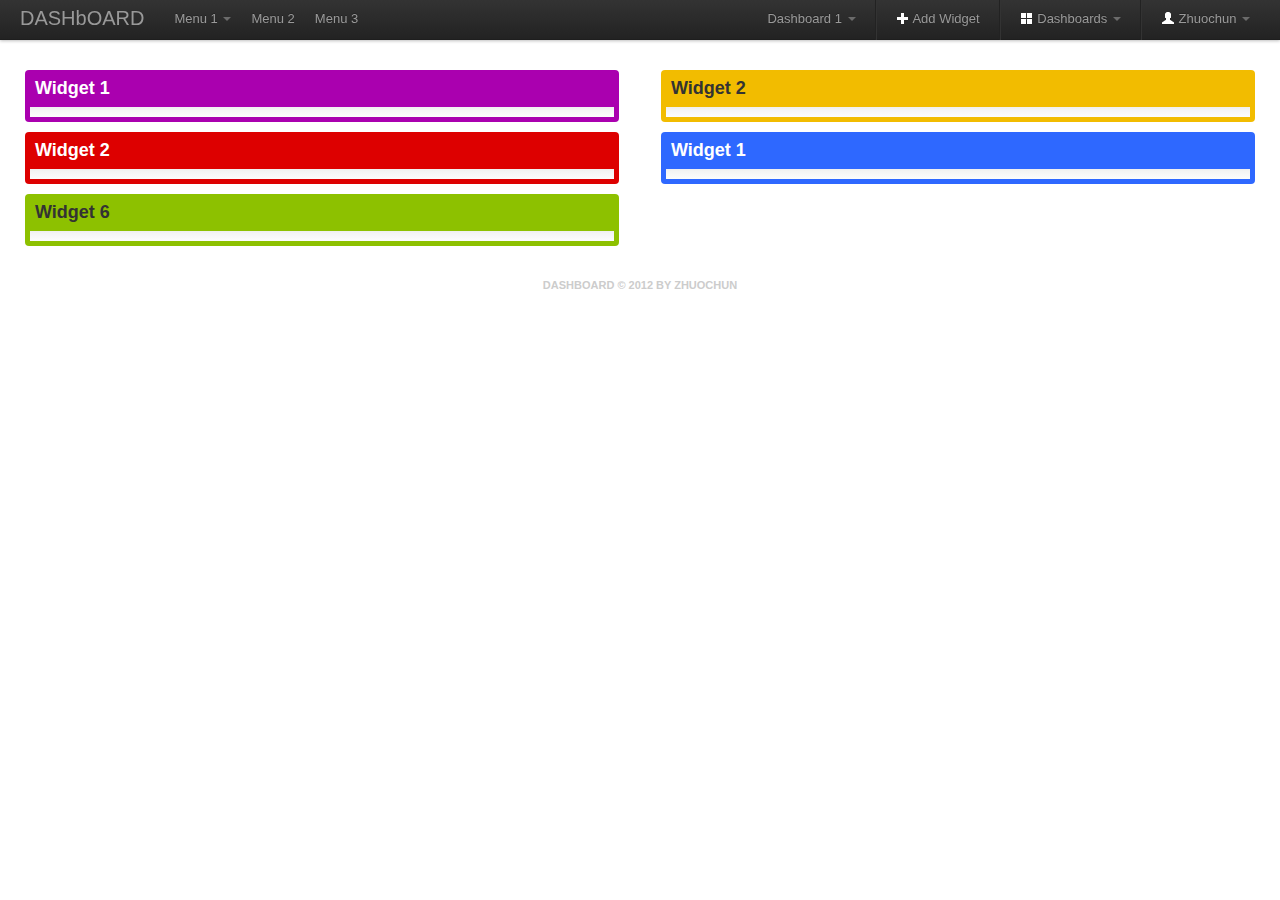
==== notabIndex.html @ 8c579d63 "add no tabs version dashboard" ====
<!doctype html>
<!--[if lt IE 7]> <html class="no-js lt-ie9 lt-ie8 lt-ie7" lang="en"> <![endif]-->
<!--[if IE 7]>    <html class="no-js lt-ie9 lt-ie8" lang="en"> <![endif]-->
<!--[if IE 8]>    <html class="no-js lt-ie9" lang="en"> <![endif]-->
<!--[if gt IE 8]><!--> <html class="no-js" lang="en"> <!--<![endif]-->
<head>
    <meta charset="utf-8">

    <meta http-equiv="X-UA-Compatible" content="IE=edge,chrome=1">

    <title>Dashboard Practice</title>

    <meta name="description" content="">
    <meta name="viewport" content="width=device-width, initial-scale=1.0">

    <!-- Load StyleSheets -->
    <link rel="stylesheet" href="css/bootstrap/bootstrap.css">
    <link rel="stylesheet" href="css/styleNoTab.css">
    <link rel="stylesheet" href="css/bootstrap/bootstrap-responsive.min.css">

    <!-- All JavaScript at the bottom, except this Modernizr build.
    Modernizr enables HTML5 elements & feature detects for optimal performance.
    Create your own custom Modernizr build: www.modernizr.com/download/ -->
    <script src="js/libs/modernizr-2.5.3.min.js"></script>
</head>

<body>
<!--[if lt IE 7]><p class=chromeframe>Your browser is <em>ancient!</em> <a href="http://browsehappy.com/">Upgrade to a different browser</a> or <a href="http://www.google.com/chromeframe/?redirect=true">install Google Chrome Frame</a> to experience this site.</p><![endif]-->

<div class="navbar navbar-fixed-top">
  <div class="navbar-inner">
      <div class="container-fluid">
          <a class="btn btn-navbar" data-toggle="collapse" data-target=".nav-collapse">
              <span class="icon-bar"></span>
              <span class="icon-bar"></span>
              <span class="icon-bar"></span>
          </a>

          <a class="brand" href="#">DASHbOARD</a>

          <div class="nav-collapse collapse">
              <ul class="nav">
                  <li class="dropdown">
                  <a href="#" class="dropdown-toggle" data-toggle="dropdown">Menu 1 <b class="caret"></b></a>
                  <ul class="dropdown-menu">
                      <li><a href="#">Random Menu</a></li>
                      <li><a href="#">Random Menu</a></li>
                      <li><a href="#">Random Menu</a></li>
                  </ul>
                  </li>
                  <li><a href="#">Menu 2</a></li>
                  <li><a href="#">Menu 3</a></li>
              </ul>

              <ul class="nav pull-right">
                  <li class="dropdown">
                  <a href="#top" class="dropdown-toggle" data-toggle="dropdown">Dashboard 1  <b class="caret"></b></a>
                  <ul class="dropdown-menu">
                      <li><a href="#edit-dashboard" data-toggle="modal"><i class="icon-wrench"></i> Edit ...</a></li>
                      <li><a href="#"><i class="icon-file"></i> Copy ...</a></li>
                      <li class="divider"></li>
                      <li><a href="#"><i class="icon-remove"></i> Delete ...</a></li>
                  </ul>
                  </li>
                  <li class="divider-vertical"></li>
                  <!-- Display only icon on Desktop > 750px wide window -->
                  <li><a href="#add-widget" data-toggle="modal"><i class="icon-plus icon-white"></i> Add Widget</a></li>

                  <li class="divider-vertical"></li>

                  <li class="dropdown">
                  <a href="#" class="dropdown-toggle" data-toggle="dropdown"><i class="icon-th-large icon-white"></i> Dashboards <b class="caret"></b></a>
                  <ul class="dropdown-menu">
                      <li><a href="#">New Dashboard ...</a></li>
                      <li class="divider"></li>
                      <li class="active"><a href="#">Dashboard 1</a></li>
                      <li><a href="#">Dashboard 2</a></li>
                      <li><a href="#">Dashboard 3</a></li>
                      <li><a href="#">Dashboard 4</a></li>
                  </ul>
                  </li>

                  <li class="divider-vertical"></li>

                  <li class="dropdown">
                  <a href="#" class="dropdown-toggle" data-toggle="dropdown"><i class="icon-user icon-white"></i> Zhuochun <b class="caret"></b></a>
                  <ul class="dropdown-menu">
                      <li><a href="#">Profile</a></li>
                      <li><a href="#">Settings</a></li>
                      <li class="divider"></li>
                      <li><a href="#">Log Out</a></li>
                  </ul>
                  </li>
              </ul>
          </div><!-- /.nav-collapse -->
      </div>
  </div><!-- /navbar-inner -->
</div><!-- /navbar -->

<div id="main" class="container-fluid">
    <div class="row-fluid">

        <div class="span6 column" id="column-1" data-span="6">
            <div id="widget1" class="widget widget-color-purple">
                <div class="widget-title">
                    <h3>Widget 1</h3>
                </div>
                <div class="widget-content">
                    <div id="pie-chart">
                    </div>
                </div>
            </div> <!-- widget -->

            <div id="widget2" class="widget widget-color-red">
                <div class="widget-title">
                    <h3>Widget 2</h3>
                </div>
                <div class="widget-content">
                    <div id="bar-chart">
                    </div>
                </div>
            </div> <!-- widget -->

            <div id="widget14" class="widget widget-color-green">
                <div class="widget-title">
                    <h3>Widget 6</h3>
                </div>
                <div class="widget-content">
                    <div id="step-chart">
                    </div>
                </div>
            </div> <!-- widget -->
        </div>

        <div class="span6 column" id="column-2" data-span="6">
            <div id="widget3" class="widget widget-color-yellow">
                <div class="widget-title">
                    <h3>Widget 2</h3>
                </div>
                <div class="widget-content">
                    <div id="scatter-chart">
                    </div>
                </div>
            </div> <!-- widget -->

            <div id="widget13" class="widget widget-color-blue">
                <div class="widget-title">
                    <h3>Widget 1</h3>
                </div>
                <div class="widget-content">
                    <div id="bubble-chart">
                    </div>
                </div>
            </div> <!-- widget -->
        </div>
    </div> <!-- ./row-fluid -->

</div> <!-- /Main -->

<div id="add-widget" class="modal hide fade">
    <div class="modal-header">
        <button type="button" class="close" data-dismiss="modal">×</button>
        <h3>Widget Directory</h3>
    </div>
    <div class="modal-body clearfix">

        <div class="widget-item" id="add-pie-chart">
            <img src="img/pie-chart.png" alt="pie chart" />
            <div class="widget-item-detail">
                <h3>Pie Chart</h3>
                <p class="widget-item-description">Pie Chart is a Pie Chart.</p>
            </div>
            <div class="widget-item-action"><button class="btn">Add Widget</button></div>
        </div>

        <div class="widget-item" id="add-bar-chart">
            <img src="img/bar-chart.png" alt="bar chart" />
            <div class="widget-item-detail">
                <h3>Bar Chart</h3>
                <p class="widget-item-description">Bar Chart is not a Pie Chart.</p>
            </div>
            <div class="widget-item-action"><button class="btn">Add Widget</button></div>
        </div>

        <div class="widget-item" id="add-random-chart">
            <img src="img/chart-2.png" alt="bar chart" />
            <div class="widget-item-detail">
                <h3>Random Chart</h3>
                <p class="widget-item-description">Random Chart is a Chart just for demo.</p>
            </div>
            <div class="widget-item-action"><button class="btn">Add Widget</button></div>
        </div>
        <div class="widget-item" id="add-random-chart">
            <img src="img/chart-2.png" alt="bar chart" />
            <div class="widget-item-detail">
                <h3>Random Chart</h3>
                <p class="widget-item-description">Random Chart is a Chart just for demo.</p>
            </div>
            <div class="widget-item-action"><button class="btn">Add Widget</button></div>
        </div>
        <div class="widget-item" id="add-random-chart">
            <img src="img/chart-2.png" alt="bar chart" />
            <div class="widget-item-detail">
                <h3>Random Chart</h3>
                <p class="widget-item-description">Random Chart is a Chart just for demo.</p>
            </div>
            <div class="widget-item-action"><button class="btn">Add Widget</button></div>
        </div>
        <div class="widget-item" id="add-random-chart">
            <img src="img/chart-2.png" alt="bar chart" />
            <div class="widget-item-detail">
                <h3>Random Chart</h3>
                <p class="widget-item-description">Random Chart is a Chart just for demo.</p>
            </div>
            <div class="widget-item-action"><button class="btn">Add Widget</button></div>
        </div>
        <div class="widget-item" id="add-random-chart">
            <img src="img/chart-2.png" alt="bar chart" />
            <div class="widget-item-detail">
                <h3>Random Chart</h3>
                <p class="widget-item-description">Random Chart is a Chart just for demo.</p>
            </div>
            <div class="widget-item-action"><button class="btn">Add Widget</button></div>
        </div>

    </div>
    <div class="modal-footer">
        <a href="#" class="btn btn-primary" data-dismiss="modal">Finished</a>
    </div>
</div> <!-- /add-widget -->

<div id="edit-dashboard" class="modal hide fade">
    <div class="modal-header">
        <button type="button" class="close" data-dismiss="modal">×</button>
        <h3>Dashboard Setting</h3>
    </div>
    <div class="modal-body">
        <p>Title : </p>
        <p>Layout : </p>
        <p>Description : </p>
    </div>
    <div class="modal-footer">
        <a href="#" class="btn btn-primary" data-dismiss="modal">Save Changes</a>
    </div>
</div> <!-- /edit-dashboard -->

<footer>
<h6>DASHbOARD &copy; 2012 by Zhuochun</h6>
</footer>

<!-- JavaScript at the bottom for fast page loading -->
<!-- load Google Chart API -->
<script type="text/javascript" src="https://www.google.com/jsapi"></script>
<!-- load jQuery -->
<script type="text/javascript" src="js/libs/jquery-1.7.1.min.js"></script>
<script type="text/javascript" src="js/libs/jquery-ui-1.8.21.custom.min.js"></script>
<!-- load bootstrap libraries -->
<script type="text/javascript" src="js/libs/bootstrap/bootstrap.min.js"></script>
<!-- scripts concatenated and minified via build script -->
<script type="text/javascript" src="js/plugins.js"></script>
<script type="text/javascript" src="js/script.js"></script>
<!-- end scripts -->

</body>
</html>
---- css/styleNoTab.css ----
/*
 * Based on HTML5 Boiler Plate
 * Wang Zhuochun
 * 
 */

/* Dashboard General Settings */
body {
    padding-top: 60px;
}

.dashboard-title { 
  width: 100%;
  text-align: center;
  margin-bottom: 10px;
}

/* Tabs */
#tab-lists .tab-drop-active { background: #eee; }
#tab-lists .tab-drop-hover { background: #888; color: #fff; }

/* Colors for Widgets */
.widget-color-yellow {background:#f2bc00;}
.widget-color-red    {background:#dd0000;}
.widget-color-navy   {background:#148ea4;}
.widget-color-blue   {background:#2e68ff;}
.widget-color-white  {background:#dfdfdf;}
.widget-color-orange {background:#f66e00;}
.widget-color-purple {background:#aa00af;}
.widget-color-green  {background:#8dc100;}
.widget-color-oliva  {background:#00b479;}
.widget-color-pink   {background:#ff3785;}
/* title color for light background */
.widget-color-yellow h3,
.widget-color-white h3,
.widget-color-green h3 {color:#333;}
/* title color for dark background */
.widget-color-red h3,
.widget-color-purple h3,
.widget-color-oliva h3,
.widget-color-navy h3,
.widget-color-blue h3,
.widget-color-pink h3,
.widget-color-orange h3 {color:#fff;}

/* widget */
.widget {
  margin: 10px 5px;
  padding: 5px;
  border-radius: 4px;
}

.widget .widget-title {
  color: #000;
  overflow: hidden;
  height: 32px;
  line-height: 32px;
  cursor: move;
}

.widget .widget-title h3 {
  padding: 0 5px;
  float: left;
}

.widget .widget-content {
  background: rgb(255,255,255);
  background: -moz-linear-gradient(top,  rgba(255,255,255,1) 0%, rgba(237,237,237,1) 6%, rgba(243,243,243,1) 17%, rgba(252,252,252,1) 99%);
  background: -webkit-gradient(linear, left top, left bottom, color-stop(0%,rgba(255,255,255,1)), color-stop(6%,rgba(237,237,237,1)), color-stop(17%,rgba(243,243,243,1)), color-stop(99%,rgba(252,252,252,1)));
  background: -webkit-linear-gradient(top,  rgba(255,255,255,1) 0%,rgba(237,237,237,1) 6%,rgba(243,243,243,1) 17%,rgba(252,252,252,1) 99%);
  background: -o-linear-gradient(top,  rgba(255,255,255,1) 0%,rgba(237,237,237,1) 6%,rgba(243,243,243,1) 17%,rgba(252,252,252,1) 99%);
  background: -ms-linear-gradient(top,  rgba(255,255,255,1) 0%,rgba(237,237,237,1) 6%,rgba(243,243,243,1) 17%,rgba(252,252,252,1) 99%);
  background: linear-gradient(top,  rgba(255,255,255,1) 0%,rgba(237,237,237,1) 6%,rgba(243,243,243,1) 17%,rgba(252,252,252,1) 99%);
  padding: 8px 6px 2px;
  color: #111;
}

.widget-placeholder {
  border: 2px dashed #999;
}

/* add-widget modal */
#add-widget {
    width: 805px;
    margin-left: -402px;
}

/* add-widget > widget-item */
.widget-item {
    width: 220px;
    float: left;
    padding: 10px;
    margin: 0 10px 10px 0;
    border: 1px solid #bbb;
}

.widget-item img {
    float: left;
    width: 100%;
    height: 80px;
}

.widget-item-detail h3 {
    font-size: 15px;
}

.widget-item-detail p {
    font-size: 10px;
}


/* footer */
footer {
  margin: 20px auto 10px;
}

footer h6 {
  text-align: center;
  color: #ccc;
}

/* ==|== non-semantic helper classes ========================================
Please define your styles before this section.
========================================================================== */

/* For image replacement */
.ir { display: block; border: 0; text-indent: -999em; overflow: hidden; background-color: transparent; background-repeat: no-repeat; text-align: left; direction: ltr; *line-height: 0; }
.ir br { display: none; }

/* Hide from both screenreaders and browsers: h5bp.com/u */
.hidden { display: none !important; visibility: hidden; }

/* Hide only visually, but have it available for screenreaders: h5bp.com/v */
.visuallyhidden { border: 0; clip: rect(0 0 0 0); height: 1px; margin: -1px; overflow: hidden; padding: 0; position: absolute; width: 1px; }

/* Extends the .visuallyhidden class to allow the element to be focusable when navigated to via the keyboard: h5bp.com/p */
.visuallyhidden.focusable:active, .visuallyhidden.focusable:focus { clip: auto; height: auto; margin: 0; overflow: visible; position: static; width: auto; }

/* Hide visually and from screenreaders, but maintain layout */
.invisible { visibility: hidden; }

/* Contain floats: h5bp.com/q */
.clearfix:before, .clearfix:after { content: ""; display: table; }
.clearfix:after { clear: both; }
.clearfix { *zoom: 1; }

/* ==|== print styles =======================================================
Print styles.
Inlined to avoid required HTTP connection: h5bp.com/r
========================================================================== */

@media print {
  * { background: transparent !important; color: black !important; box-shadow:none !important; text-shadow: none !important; filter:none !important; -ms-filter: none !important; } /* Black prints faster: h5bp.com/s */
  a, a:visited { text-decoration: underline; }
  a[href]:after { content: " (" attr(href) ")"; }
  abbr[title]:after { content: " (" attr(title) ")"; }
  .ir a:after, a[href^="javascript:"]:after, a[href^="#"]:after { content: ""; }  /* Don't show links for images, or javascript/internal links */
  pre, blockquote { border: 1px solid #999; page-break-inside: avoid; }
  thead { display: table-header-group; } /* h5bp.com/t */
  tr, img { page-break-inside: avoid; }
  img { max-width: 100% !important; }
  @page { margin: 0.5cm; }
  p, h2, h3 { orphans: 3; widows: 3; }
  h2, h3 { page-break-after: avoid; }
}
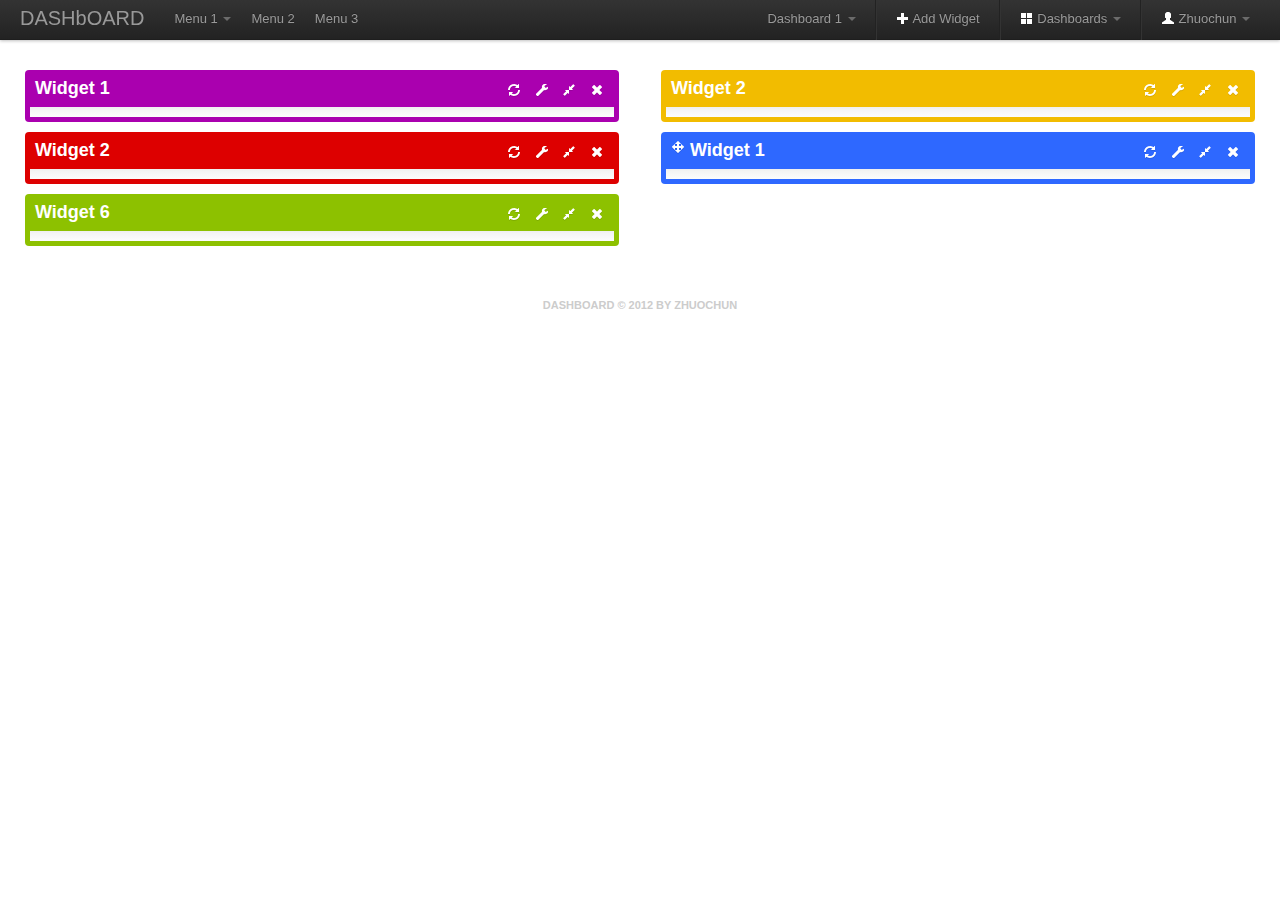
==== commit b4329963: "separate functionality to individual plugins" ====
--- a/notabIndex.html
+++ b/notabIndex.html
@@ -104,6 +104,14 @@
             <div id="widget1" class="widget widget-color-purple">
                 <div class="widget-title">
                     <h3>Widget 1</h3>
+                    <div class="widget-control">
+                        <ul class="unstyled">
+                            <li class="widget-refresh"><i class="icon-refresh" title="Refresh"></i></li>
+                            <li class="widget-setting"><i class="icon-wrench" title="Setting"></i></li>
+                            <li class="widget-fold"><i class="icon-resize-small" title="Minimize"></i></li>
+                            <li class="widget-remove"><i class="icon-remove" title="Remove"></i></li>
+                        </ul>
+                    </div>
                 </div>
                 <div class="widget-content">
                     <div id="pie-chart">
@@ -114,6 +122,14 @@
             <div id="widget2" class="widget widget-color-red">
                 <div class="widget-title">
                     <h3>Widget 2</h3>
+                    <div class="widget-control">
+                        <ul class="unstyled">
+                            <li class="widget-refresh"><i class="icon-refresh"></i></li>
+                            <li class="widget-setting"><i class="icon-wrench"></i></li>
+                            <li class="widget-fold widget-fold-up"><i class="icon-resize-small"></i></li>
+                            <li class="widget-remove"><i class="icon-remove"></i></li>
+                        </ul>
+                    </div>
                 </div>
                 <div class="widget-content">
                     <div id="bar-chart">
@@ -124,6 +140,14 @@
             <div id="widget14" class="widget widget-color-green">
                 <div class="widget-title">
                     <h3>Widget 6</h3>
+                    <div class="widget-control">
+                        <ul class="unstyled">
+                            <li class="widget-refresh"><i class="icon-refresh"></i></li>
+                            <li class="widget-setting"><i class="icon-wrench"></i></li>
+                            <li class="widget-fold widget-fold-up"><i class="icon-resize-small"></i></li>
+                            <li class="widget-remove"><i class="icon-remove"></i></li>
+                        </ul>
+                    </div>
                 </div>
                 <div class="widget-content">
                     <div id="step-chart">
@@ -136,16 +160,47 @@
             <div id="widget3" class="widget widget-color-yellow">
                 <div class="widget-title">
                     <h3>Widget 2</h3>
-                </div>
-                <div class="widget-content">
-                    <div id="scatter-chart">
-                    </div>
-                </div>
+                    <div class="widget-control">
+                        <ul class="unstyled">
+                            <li class="widget-refresh"><i class="icon-refresh"></i></li>
+                            <li class="widget-setting"><i class="icon-wrench"></i></li>
+                            <li class="widget-fold"><i class="icon-resize-small"></i></li>
+                            <li class="widget-remove"><i class="icon-remove"></i></li>
+                        </ul>
+                    </div>
+                </div> <!-- ./widget-title -->
+                <div class="widget-content">
+                    <div class="widget-panel widget-panel-default widget-panel-active">
+                        <div id="scatter-chart">
+                        </div>
+                    </div> <!-- ./.widget-panel-default -->
+                    <div class="widget-panel widget-panel-setting">
+                        <form action="a" method="get" accept-charset="utf-8">
+                            <label for="widget3-title">Widget Title</label>
+                            <input id="widget3-title" type="text" placeholder="Widget Title" />
+                            <label for="widget3-Something">Widget Something</label>
+                            <input id="widget3-Something" type="text" placeholder="Widget Something" />
+
+                            <div class="form-action">
+                                <button type="submit" class="btn btn-primary">Save changes</button>
+                                <button class="btn">Cancel</button>
+                            </div>
+                        </form>
+                    </div> <!-- ./.widget-panel-setting -->
+                </div> <!-- ./widget-content -->
             </div> <!-- widget -->
 
             <div id="widget13" class="widget widget-color-blue">
                 <div class="widget-title">
-                    <h3>Widget 1</h3>
+                    <h3><i class="icon-move"></i> Widget 1</h3>
+                    <div class="widget-control">
+                        <ul class="unstyled">
+                            <li class="widget-refresh"><i class="icon-refresh"></i></li>
+                            <li class="widget-setting"><i class="icon-wrench"></i></li>
+                            <li class="widget-fold widget-fold-up"><i class="icon-resize-small"></i></li>
+                            <li class="widget-remove"><i class="icon-remove"></i></li>
+                        </ul>
+                    </div>
                 </div>
                 <div class="widget-content">
                     <div id="bubble-chart">
@@ -161,7 +216,8 @@
     <div class="modal-header">
         <button type="button" class="close" data-dismiss="modal">×</button>
         <h3>Widget Directory</h3>
-    </div>
+    </div> <!-- ./.modal-header -->
+
     <div class="modal-body clearfix">
 
         <div class="widget-item" id="add-pie-chart">
@@ -171,7 +227,7 @@
                 <p class="widget-item-description">Pie Chart is a Pie Chart.</p>
             </div>
             <div class="widget-item-action"><button class="btn">Add Widget</button></div>
-        </div>
+        </div> <!-- ../.widget-item -->
 
         <div class="widget-item" id="add-bar-chart">
             <img src="img/bar-chart.png" alt="bar chart" />
@@ -181,52 +237,52 @@
             </div>
             <div class="widget-item-action"><button class="btn">Add Widget</button></div>
         </div>
-
+        <div class="widget-item" id="add-random-chart-0">
+            <img src="img/chart-2.png" alt="bar chart" />
+            <div class="widget-item-detail">
+                <h3>Random Chart 0</h3>
+                <p class="widget-item-description">Random Chart is a Chart just for demo.</p>
+            </div>
+            <div class="widget-item-action"><button class="btn">Add Widget</button></div>
+        </div>
         <div class="widget-item" id="add-random-chart">
             <img src="img/chart-2.png" alt="bar chart" />
             <div class="widget-item-detail">
-                <h3>Random Chart</h3>
-                <p class="widget-item-description">Random Chart is a Chart just for demo.</p>
-            </div>
-            <div class="widget-item-action"><button class="btn">Add Widget</button></div>
-        </div>
-        <div class="widget-item" id="add-random-chart">
-            <img src="img/chart-2.png" alt="bar chart" />
-            <div class="widget-item-detail">
-                <h3>Random Chart</h3>
-                <p class="widget-item-description">Random Chart is a Chart just for demo.</p>
-            </div>
-            <div class="widget-item-action"><button class="btn">Add Widget</button></div>
-        </div>
-        <div class="widget-item" id="add-random-chart">
-            <img src="img/chart-2.png" alt="bar chart" />
-            <div class="widget-item-detail">
-                <h3>Random Chart</h3>
-                <p class="widget-item-description">Random Chart is a Chart just for demo.</p>
-            </div>
-            <div class="widget-item-action"><button class="btn">Add Widget</button></div>
-        </div>
-        <div class="widget-item" id="add-random-chart">
-            <img src="img/chart-2.png" alt="bar chart" />
-            <div class="widget-item-detail">
-                <h3>Random Chart</h3>
-                <p class="widget-item-description">Random Chart is a Chart just for demo.</p>
-            </div>
-            <div class="widget-item-action"><button class="btn">Add Widget</button></div>
-        </div>
-        <div class="widget-item" id="add-random-chart">
-            <img src="img/chart-2.png" alt="bar chart" />
-            <div class="widget-item-detail">
-                <h3>Random Chart</h3>
-                <p class="widget-item-description">Random Chart is a Chart just for demo.</p>
-            </div>
-            <div class="widget-item-action"><button class="btn">Add Widget</button></div>
-        </div>
-
-    </div>
+                <h3>Random Chart 1</h3>
+                <p class="widget-item-description">Random Chart is a Chart just for demo.</p>
+            </div>
+            <div class="widget-item-action"><button class="btn">Add Widget</button></div>
+        </div>
+        <div class="widget-item" id="add-random-chart-1">
+            <img src="img/chart-2.png" alt="bar chart" />
+            <div class="widget-item-detail">
+                <h3>Random Chart 2</h3>
+                <p class="widget-item-description">Random Chart is a Chart just for demo.</p>
+            </div>
+            <div class="widget-item-action"><button class="btn">Add Widget</button></div>
+        </div>
+        <div class="widget-item" id="add-random-chart-2">
+            <img src="img/chart-2.png" alt="bar chart" />
+            <div class="widget-item-detail">
+                <h3>Random Chart 2</h3>
+                <p class="widget-item-description">Random Chart is a Chart just for demo.</p>
+            </div>
+            <div class="widget-item-action"><button class="btn">Add Widget</button></div>
+        </div>
+        <div class="widget-item" id="add-random-chart-3">
+            <img src="img/chart-2.png" alt="bar chart" />
+            <div class="widget-item-detail">
+                <h3>Random Chart 3</h3>
+                <p class="widget-item-description">Random Chart is a Chart just for demo.</p>
+            </div>
+            <div class="widget-item-action"><button class="btn">Add Widget</button></div>
+        </div>
+
+    </div> <!-- ./.modal-body -->
+
     <div class="modal-footer">
         <a href="#" class="btn btn-primary" data-dismiss="modal">Finished</a>
-    </div>
+    </div> <!-- ./.modal-footer -->
 </div> <!-- /add-widget -->
 
 <div id="edit-dashboard" class="modal hide fade">
@@ -256,6 +312,9 @@
 <script type="text/javascript" src="js/libs/jquery-ui-1.8.21.custom.min.js"></script>
 <!-- load bootstrap libraries -->
 <script type="text/javascript" src="js/libs/bootstrap/bootstrap.min.js"></script>
+<!-- load CMD jQuery plugins -->
+<script type="text/javascript" src="js/jquery.widget.js"></script>
+<script type="text/javascript" src="js/jquery.dragdrop.js"></script>
 <!-- scripts concatenated and minified via build script -->
 <script type="text/javascript" src="js/plugins.js"></script>
 <script type="text/javascript" src="js/script.js"></script>
--- a/css/styleNoTab.css
+++ b/css/styleNoTab.css
@@ -7,17 +7,31 @@
 /* Dashboard General Settings */
 body {
     padding-top: 60px;
+    overflow-y: scroll;
 }
 
 .dashboard-title { 
-  width: 100%;
-  text-align: center;
-  margin-bottom: 10px;
+    width: 100%;
+    text-align: center;
+    margin-bottom: 10px;
 }
 
 /* Tabs */
 #tab-lists .tab-drop-active { background: #eee; }
 #tab-lists .tab-drop-hover { background: #888; color: #fff; }
+
+/* Columns */
+.column {
+    padding-bottom: 30px;
+}
+
+/* widget */
+.widget {
+    margin: 10px 5px;
+    padding: 5px;
+    border-radius: 4px;
+    background: #2C2C2C;
+}
 
 /* Colors for Widgets */
 .widget-color-yellow {background:#f2bc00;}
@@ -33,7 +47,9 @@
 /* title color for light background */
 .widget-color-yellow h3,
 .widget-color-white h3,
-.widget-color-green h3 {color:#333;}
+.widget-color-green h3 {
+    color:#333;
+}
 /* title color for dark background */
 .widget-color-red h3,
 .widget-color-purple h3,
@@ -41,42 +57,79 @@
 .widget-color-navy h3,
 .widget-color-blue h3,
 .widget-color-pink h3,
-.widget-color-orange h3 {color:#fff;}
-
-/* widget */
-.widget {
-  margin: 10px 5px;
-  padding: 5px;
-  border-radius: 4px;
+.widget-color-orange h3 {
+    color:#fff;
+}
+
+.widget-color-yellow i,
+.widget-color-white i,
+.widget-color-green i {
+    /* default background */
+}
+.widget i,
+.widget-color-red i,
+.widget-color-purple i,
+.widget-color-oliva i,
+.widget-color-navy i,
+.widget-color-blue i,
+.widget-color-pink i,
+.widget-color-orange i {
+    background-image: url("img/glyphicons-halflings-white.png");
 }
 
 .widget .widget-title {
-  color: #000;
-  overflow: hidden;
-  height: 32px;
-  line-height: 32px;
-  cursor: move;
+    color: #000;
+    overflow: hidden;
+    height: 32px;
+    line-height: 32px;
 }
 
 .widget .widget-title h3 {
-  padding: 0 5px;
-  float: left;
+    padding: 0 5px;
+    float: left;
+    cursor: move;
+    color: #fff;
+
+    -webkit-touch-callout: none;
+    -webkit-user-select: none;
+    -khtml-user-select: none;
+    -moz-user-select: none;
+    -ms-user-select: none;
+    user-select: none;
+}
+
+.widget .widget-control {
+    float: right;
+}
+
+.widget .widget-control li {
+    display: inline-block;
+    margin-right: 10px;
+    cursor: pointer;
+}
+
+.widget-panel {
+    display: none;
+}
+
+.widget-panel-active {
+    display: block;
 }
 
 .widget .widget-content {
-  background: rgb(255,255,255);
-  background: -moz-linear-gradient(top,  rgba(255,255,255,1) 0%, rgba(237,237,237,1) 6%, rgba(243,243,243,1) 17%, rgba(252,252,252,1) 99%);
-  background: -webkit-gradient(linear, left top, left bottom, color-stop(0%,rgba(255,255,255,1)), color-stop(6%,rgba(237,237,237,1)), color-stop(17%,rgba(243,243,243,1)), color-stop(99%,rgba(252,252,252,1)));
-  background: -webkit-linear-gradient(top,  rgba(255,255,255,1) 0%,rgba(237,237,237,1) 6%,rgba(243,243,243,1) 17%,rgba(252,252,252,1) 99%);
-  background: -o-linear-gradient(top,  rgba(255,255,255,1) 0%,rgba(237,237,237,1) 6%,rgba(243,243,243,1) 17%,rgba(252,252,252,1) 99%);
-  background: -ms-linear-gradient(top,  rgba(255,255,255,1) 0%,rgba(237,237,237,1) 6%,rgba(243,243,243,1) 17%,rgba(252,252,252,1) 99%);
-  background: linear-gradient(top,  rgba(255,255,255,1) 0%,rgba(237,237,237,1) 6%,rgba(243,243,243,1) 17%,rgba(252,252,252,1) 99%);
-  padding: 8px 6px 2px;
-  color: #111;
+    background: rgb(255,255,255);
+    background: -moz-linear-gradient(top,  rgba(255,255,255,1) 0%, rgba(237,237,237,1) 6%, rgba(243,243,243,1) 17%, rgba(252,252,252,1) 99%);
+    background: -webkit-gradient(linear, left top, left bottom, color-stop(0%,rgba(255,255,255,1)), color-stop(6%,rgba(237,237,237,1)), color-stop(17%,rgba(243,243,243,1)), color-stop(99%,rgba(252,252,252,1)));
+    background: -webkit-linear-gradient(top,  rgba(255,255,255,1) 0%,rgba(237,237,237,1) 6%,rgba(243,243,243,1) 17%,rgba(252,252,252,1) 99%);
+    background: -o-linear-gradient(top,  rgba(255,255,255,1) 0%,rgba(237,237,237,1) 6%,rgba(243,243,243,1) 17%,rgba(252,252,252,1) 99%);
+    background: -ms-linear-gradient(top,  rgba(255,255,255,1) 0%,rgba(237,237,237,1) 6%,rgba(243,243,243,1) 17%,rgba(252,252,252,1) 99%);
+    background: linear-gradient(top,  rgba(255,255,255,1) 0%,rgba(237,237,237,1) 6%,rgba(243,243,243,1) 17%,rgba(252,252,252,1) 99%);
+    padding: 8px 6px 2px;
+    color: #111;
 }
 
 .widget-placeholder {
-  border: 2px dashed #999;
+    border: 2px dashed #999;
 }
 
 /* add-widget modal */
@@ -111,12 +164,12 @@
 
 /* footer */
 footer {
-  margin: 20px auto 10px;
+    margin: 10px auto;
 }
 
 footer h6 {
-  text-align: center;
-  color: #ccc;
+    text-align: center;
+    color: #ccc;
 }
 
 /* ==|== non-semantic helper classes ========================================
@@ -150,16 +203,16 @@
 ========================================================================== */
 
 @media print {
-  * { background: transparent !important; color: black !important; box-shadow:none !important; text-shadow: none !important; filter:none !important; -ms-filter: none !important; } /* Black prints faster: h5bp.com/s */
-  a, a:visited { text-decoration: underline; }
-  a[href]:after { content: " (" attr(href) ")"; }
-  abbr[title]:after { content: " (" attr(title) ")"; }
-  .ir a:after, a[href^="javascript:"]:after, a[href^="#"]:after { content: ""; }  /* Don't show links for images, or javascript/internal links */
-  pre, blockquote { border: 1px solid #999; page-break-inside: avoid; }
-  thead { display: table-header-group; } /* h5bp.com/t */
-  tr, img { page-break-inside: avoid; }
-  img { max-width: 100% !important; }
-  @page { margin: 0.5cm; }
-  p, h2, h3 { orphans: 3; widows: 3; }
-  h2, h3 { page-break-after: avoid; }
-}
+    * { background: transparent !important; color: black !important; box-shadow:none !important; text-shadow: none !important; filter:none !important; -ms-filter: none !important; } /* Black prints faster: h5bp.com/s */
+    a, a:visited { text-decoration: underline; }
+    a[href]:after { content: " (" attr(href) ")"; }
+    abbr[title]:after { content: " (" attr(title) ")"; }
+    .ir a:after, a[href^="javascript:"]:after, a[href^="#"]:after { content: ""; }  /* Don't show links for images, or javascript/internal links */
+    pre, blockquote { border: 1px solid #999; page-break-inside: avoid; }
+    thead { display: table-header-group; } /* h5bp.com/t */
+    tr, img { page-break-inside: avoid; }
+    img { max-width: 100% !important; }
+    @page { margin: 0.5cm; }
+    p, h2, h3 { orphans: 3; widows: 3; }
+    h2, h3 { page-break-after: avoid; }
+}
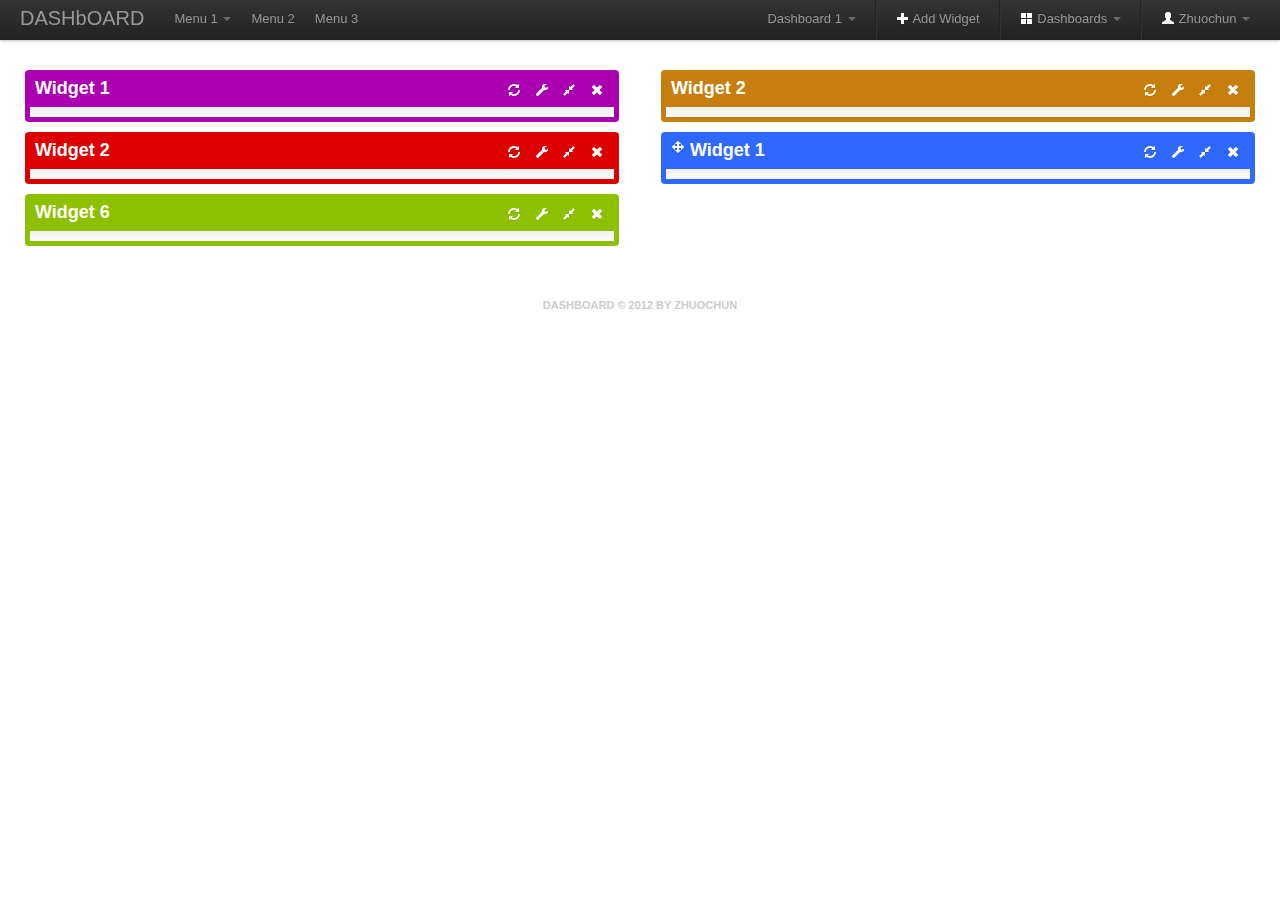
==== commit 4ca45a8b: "add widget setting configs" ====
--- a/notabIndex.html
+++ b/notabIndex.html
@@ -150,7 +150,77 @@
                     </div>
                 </div>
                 <div class="widget-content">
-                    <div id="step-chart">
+                    <div class="widget-panel widget-panel-default widget-panel-active">
+                        <div id="step-chart">
+                        </div>
+                    </div>
+                    <div class="widget-panel widget-panel-setting">
+                        <form class="form-horizontal">
+                        <fieldset>
+                            <div class="control-group">
+                                <label class="control-label" for="widget14-title">Title</label>
+                                <div class="controls">
+                                    <input class="input-xlarge focused" id="widget14-title" type="text" value="Widget 6" placeholder="Widget Title" required>
+                                </div>
+                            </div>
+                            <div class="control-group">
+                                <label class="control-label" for="widget14-description">Description</label>
+                                <div class="controls">
+                                    <textarea class="input-xlarge" id="widget14-description" cols="3" placeholder="a Short Description"></textarea>
+                                </div>
+                            </div>
+                            <div class="control-group">
+                                <label class="control-label" for="edit-style">Selection</label>
+                                <div class="controls">
+                                    <select id="selectError">
+                                        <option>2 Columns</option>
+                                        <option>3 Columns</option>
+                                    </select>
+                                </div>
+                            </div>
+                            <div class="control-group">
+                                <label class="control-label">Background Color</label>
+                                <div class="controls widget-colors" id="widget14-colors">
+                                    <ul class="unstyled">
+                                        <li data-color="widget-color-yellow">
+                                        <span class="widget-color-yellow"></span>
+                                        </li>
+                                        <li data-color="widget-color-red">
+                                        <span class="widget-color-red"></span>
+                                        </li>
+                                        <li data-color="widget-color-navy">
+                                        <span class="widget-color-navy"></span>
+                                        </li>
+                                        <li data-color="widget-color-blue">
+                                        <span class="widget-color-blue"></span>
+                                        </li>
+                                        <li data-color="widget-color-orange">
+                                        <span class="widget-color-orange"></span>
+                                        </li>
+                                        <li data-color="widget-color-purple">
+                                        <span class="widget-color-purple"></span>
+                                        </li>
+                                        <li data-color="widget-color-green" class="selected">
+                                        <span class="widget-color-green"></span>
+                                        </li>
+                                        <li data-color="widget-color-oliva">
+                                        <span class="widget-color-oliva"></span>
+                                        </li>
+                                        <li data-color="widget-color-pink">
+                                        <span class="widget-color-pink"></span>
+                                        </li>
+                                        <li data-color="widget-color-default">
+                                        <span class="widget-color-default"></span>
+                                        </li>
+                                    </ul>
+                                </div>
+                            </div>
+                            <div class="form-actions">
+                                <button id="widget14-submit" class="btn btn-primary" type="submit">Save changes</button>
+                                <button id="widget14-cancel" class="btn">Cancel</button>
+                            </div>
+                        </fieldset>
+                        </form>
                     </div>
                 </div>
             </div> <!-- widget -->
@@ -221,67 +291,64 @@
     <div class="modal-body clearfix">
 
         <div class="widget-item" id="add-pie-chart">
-            <img src="img/pie-chart.png" alt="pie chart" />
+            <div class="widget-item-img">
+                <img src="img/pie-chart.png" alt="pie chart" />
+            </div>
             <div class="widget-item-detail">
                 <h3>Pie Chart</h3>
                 <p class="widget-item-description">Pie Chart is a Pie Chart.</p>
             </div>
-            <div class="widget-item-action"><button class="btn">Add Widget</button></div>
+            <div class="widget-item-action"><button class="btn btn-primary">Add Widget</button></div>
         </div> <!-- ../.widget-item -->
 
         <div class="widget-item" id="add-bar-chart">
-            <img src="img/bar-chart.png" alt="bar chart" />
+            <div class="widget-item-img">
+                <img src="img/bar-chart.png" alt="bar chart" />
+            </div>
             <div class="widget-item-detail">
                 <h3>Bar Chart</h3>
                 <p class="widget-item-description">Bar Chart is not a Pie Chart.</p>
             </div>
             <div class="widget-item-action"><button class="btn">Add Widget</button></div>
         </div>
+
         <div class="widget-item" id="add-random-chart-0">
-            <img src="img/chart-2.png" alt="bar chart" />
+            <div class="widget-item-img">
+                <img src="img/chart-2.png" alt="bar chart" />
+            </div>
             <div class="widget-item-detail">
                 <h3>Random Chart 0</h3>
-                <p class="widget-item-description">Random Chart is a Chart just for demo.</p>
+                <p class="widget-item-description">Random Chart is a Chart just for demo. Random Chart is a Chart just for demo. Random Chart is a Chart just for demo. Random Chart is a Chart just for demo. Random Chart is a Chart just for demo. Random Chart is a Chart just for demo.</p>
             </div>
             <div class="widget-item-action"><button class="btn">Add Widget</button></div>
         </div>
-        <div class="widget-item" id="add-random-chart">
-            <img src="img/chart-2.png" alt="bar chart" />
+
+        <div class="widget-item" id="add-random-chart-0">
+            <div class="widget-item-img">
+                <img src="img/chart-2.png" alt="bar chart" />
+            </div>
             <div class="widget-item-detail">
-                <h3>Random Chart 1</h3>
-                <p class="widget-item-description">Random Chart is a Chart just for demo.</p>
+                <h3>Random Chart 0 Chart has long title</h3>
+                <p class="widget-item-description">Random Chart is a Chart just for demo. Random Chart is a Chart just for demo. Random Chart is a Chart just for demo. Random Chart is a Chart just for demo. Random Chart is a Chart just for demo. Random Chart is a Chart just for demo.</p>
             </div>
             <div class="widget-item-action"><button class="btn">Add Widget</button></div>
         </div>
-        <div class="widget-item" id="add-random-chart-1">
-            <img src="img/chart-2.png" alt="bar chart" />
+
+        <div class="widget-item" id="add-random-chart-0">
+            <div class="widget-item-img">
+                <img src="img/chart-2.png" alt="bar chart" />
+            </div>
             <div class="widget-item-detail">
-                <h3>Random Chart 2</h3>
-                <p class="widget-item-description">Random Chart is a Chart just for demo.</p>
+                <h3>Random Chart 0</h3>
+                <p class="widget-item-description">Random Chart is a Chart just for demo. Random Chart is a Chart just for demo. Random Chart is a Chart just for demo. Random Chart is a Chart just for demo. Random Chart is a Chart just for demo. Random Chart is a Chart just for demo.</p>
             </div>
             <div class="widget-item-action"><button class="btn">Add Widget</button></div>
         </div>
-        <div class="widget-item" id="add-random-chart-2">
-            <img src="img/chart-2.png" alt="bar chart" />
-            <div class="widget-item-detail">
-                <h3>Random Chart 2</h3>
-                <p class="widget-item-description">Random Chart is a Chart just for demo.</p>
-            </div>
-            <div class="widget-item-action"><button class="btn">Add Widget</button></div>
-        </div>
-        <div class="widget-item" id="add-random-chart-3">
-            <img src="img/chart-2.png" alt="bar chart" />
-            <div class="widget-item-detail">
-                <h3>Random Chart 3</h3>
-                <p class="widget-item-description">Random Chart is a Chart just for demo.</p>
-            </div>
-            <div class="widget-item-action"><button class="btn">Add Widget</button></div>
-        </div>
 
     </div> <!-- ./.modal-body -->
 
     <div class="modal-footer">
-        <a href="#" class="btn btn-primary" data-dismiss="modal">Finished</a>
+        <a href="#" class="btn btn-success btn-large" data-dismiss="modal">Finished</a>
     </div> <!-- ./.modal-footer -->
 </div> <!-- /add-widget -->
 
@@ -290,14 +357,37 @@
         <button type="button" class="close" data-dismiss="modal">×</button>
         <h3>Dashboard Setting</h3>
     </div>
+    <form class="form-horizontal">
+    <fieldset>
     <div class="modal-body">
-        <p>Title : </p>
-        <p>Layout : </p>
-        <p>Description : </p>
+        <div class="control-group">
+            <label class="control-label" for="edit-dashboard-name">Name</label>
+            <div class="controls">
+                <input class="input-xlarge focused" id="edit-dashboard-title" type="text" value="Dashboard 1" placeholder="My Dashboard" required>
+            </div>
+        </div>
+        <div class="control-group">
+            <label class="control-label" for="edit-dashboard-description">Description</label>
+            <div class="controls">
+                <textarea class="input-xlarge" id="edit-dashboard-description" cols="3" placeholder="a Short Description"></textarea>
+            </div>
+        </div>
+        <div class="control-group">
+            <label class="control-label" for="edit-style">Layout</label>
+            <div class="controls">
+                <select id="selectError">
+                    <option>2 Columns</option>
+                    <option>3 Columns</option>
+                </select>
+            </div>
+        </div>
     </div>
     <div class="modal-footer">
-        <a href="#" class="btn btn-primary" data-dismiss="modal">Save Changes</a>
+        <button type="submit" class="btn btn-primary" data-dismiss="modal">Save changes</button>
+        <button class="btn" data-dismiss="modal">Cancel</button>
     </div>
+    </fieldset>
+    </form>
 </div> <!-- /edit-dashboard -->
 
 <footer>
--- a/css/styleNoTab.css
+++ b/css/styleNoTab.css
@@ -1,10 +1,12 @@
 /*
  * Based on HTML5 Boiler Plate
  * Wang Zhuochun
- * 
  */
 
-/* Dashboard General Settings */
+/* ========================================
+ * Dashboard General Settings 
+ * ======================================== */
+
 body {
     padding-top: 60px;
     overflow-y: scroll;
@@ -16,14 +18,13 @@
     margin-bottom: 10px;
 }
 
-/* Tabs */
-#tab-lists .tab-drop-active { background: #eee; }
-#tab-lists .tab-drop-hover { background: #888; color: #fff; }
-
-/* Columns */
 .column {
     padding-bottom: 30px;
 }
+
+/* ========================================
+ * Individual Widget
+ * ======================================== */
 
 /* widget */
 .widget {
@@ -33,50 +34,6 @@
     background: #2C2C2C;
 }
 
-/* Colors for Widgets */
-.widget-color-yellow {background:#f2bc00;}
-.widget-color-red    {background:#dd0000;}
-.widget-color-navy   {background:#148ea4;}
-.widget-color-blue   {background:#2e68ff;}
-.widget-color-white  {background:#dfdfdf;}
-.widget-color-orange {background:#f66e00;}
-.widget-color-purple {background:#aa00af;}
-.widget-color-green  {background:#8dc100;}
-.widget-color-oliva  {background:#00b479;}
-.widget-color-pink   {background:#ff3785;}
-/* title color for light background */
-.widget-color-yellow h3,
-.widget-color-white h3,
-.widget-color-green h3 {
-    color:#333;
-}
-/* title color for dark background */
-.widget-color-red h3,
-.widget-color-purple h3,
-.widget-color-oliva h3,
-.widget-color-navy h3,
-.widget-color-blue h3,
-.widget-color-pink h3,
-.widget-color-orange h3 {
-    color:#fff;
-}
-
-.widget-color-yellow i,
-.widget-color-white i,
-.widget-color-green i {
-    /* default background */
-}
-.widget i,
-.widget-color-red i,
-.widget-color-purple i,
-.widget-color-oliva i,
-.widget-color-navy i,
-.widget-color-blue i,
-.widget-color-pink i,
-.widget-color-orange i {
-    background-image: url("img/glyphicons-halflings-white.png");
-}
-
 .widget .widget-title {
     color: #000;
     overflow: hidden;
@@ -96,6 +53,10 @@
     -moz-user-select: none;
     -ms-user-select: none;
     user-select: none;
+}
+
+.widget .widget-title i {
+    background-image: url("img/glyphicons-halflings-white.png");
 }
 
 .widget .widget-control {
@@ -132,33 +93,109 @@
     border: 2px dashed #999;
 }
 
+/* widget panel setting */
+
+.widget-colors li {
+    display: inline-block;
+    margin-right: 5px;
+    border: 2px solid #fff;
+}
+
+.widget-colors li:hover {
+    border: 2px solid #bbb;
+}
+
+.widget-colors li.selected {
+    border: 2px solid #333;
+}
+
+/* Select Widget Color */
+.widget-colors span {
+    display: block;
+    width: 25px;
+    height: 25px;
+}
+
+
+/* Colors for Widgets */
+.widget-color-default {background: #2C2C2C;}
+.widget-color-yellow {background:#C67F0D;}
+.widget-color-red    {background:#dd0000;}
+.widget-color-navy   {background:#148ea4;}
+.widget-color-blue   {background:#2e68ff;}
+.widget-color-orange {background:#f66e00;}
+.widget-color-purple {background:#aa00af;}
+.widget-color-green  {background:#8dc100;}
+.widget-color-oliva  {background:#00b479;}
+.widget-color-pink   {background:#ff3785;}
+
+/* ========================================
+ * Add Widget Modal
+ * ======================================== */
+
 /* add-widget modal */
 #add-widget {
-    width: 805px;
-    margin-left: -402px;
-}
-
-/* add-widget > widget-item */
-.widget-item {
-    width: 220px;
+    width: 70%;
+    margin-left: -35%;
+}
+
+/* modal body */
+#add-widget .modal-body {
+    overflow-y: scroll;
+    max-height: 450px;
+}
+
+/* individual widget-item */
+#add-widget .widget-item {
     float: left;
+    display: inline-block;
     padding: 10px;
-    margin: 0 10px 10px 0;
+    width: 16%;
+    min-width: 130px;
+    height: 200px;
+    margin: 0 0 10px 1%;
     border: 1px solid #bbb;
-}
-
-.widget-item img {
-    float: left;
-    width: 100%;
-    height: 80px;
-}
-
-.widget-item-detail h3 {
+
+    -webkit-box-shadow: 1px 2px 5px rgba(0,0,0,.2);
+    -moz-box-shadow: 1px 2px 5px rgba(0,0,0,.2);
+    box-shadow: 1px 2px 5px rgba(0,0,0,.2) inset;
+
+    -webkit-border-radius: 6px;
+    -moz-border-radius: 6px;
+    border-radius: 6px;
+}
+
+#add-widget .widget-item:hover {
+    background: #D1D1D1;
+}
+
+#add-widget .widget-item-img {
+    display: block;
+    overflow: hidden;
+    height: 50%;
+    margin-bottom: 1%;
+}
+
+#add-widget .widget-item > img {
+    max-width: 100%;
+}
+
+#add-widget .widget-item-detail {
+    height: 33%;
+    margin-bottom: 2%;
+    overflow: hidden;
+}
+
+#add-widget .widget-item-detail h3 {
     font-size: 15px;
-}
-
-.widget-item-detail p {
-    font-size: 10px;
+    white-space: nowrap;
+    text-overflow: ellipsis;
+    overflow: hidden;
+}
+
+#add-widget .widget-item-detail p {
+    font-size: 12px;
+    text-overflow: ellipsis;
 }
 
 
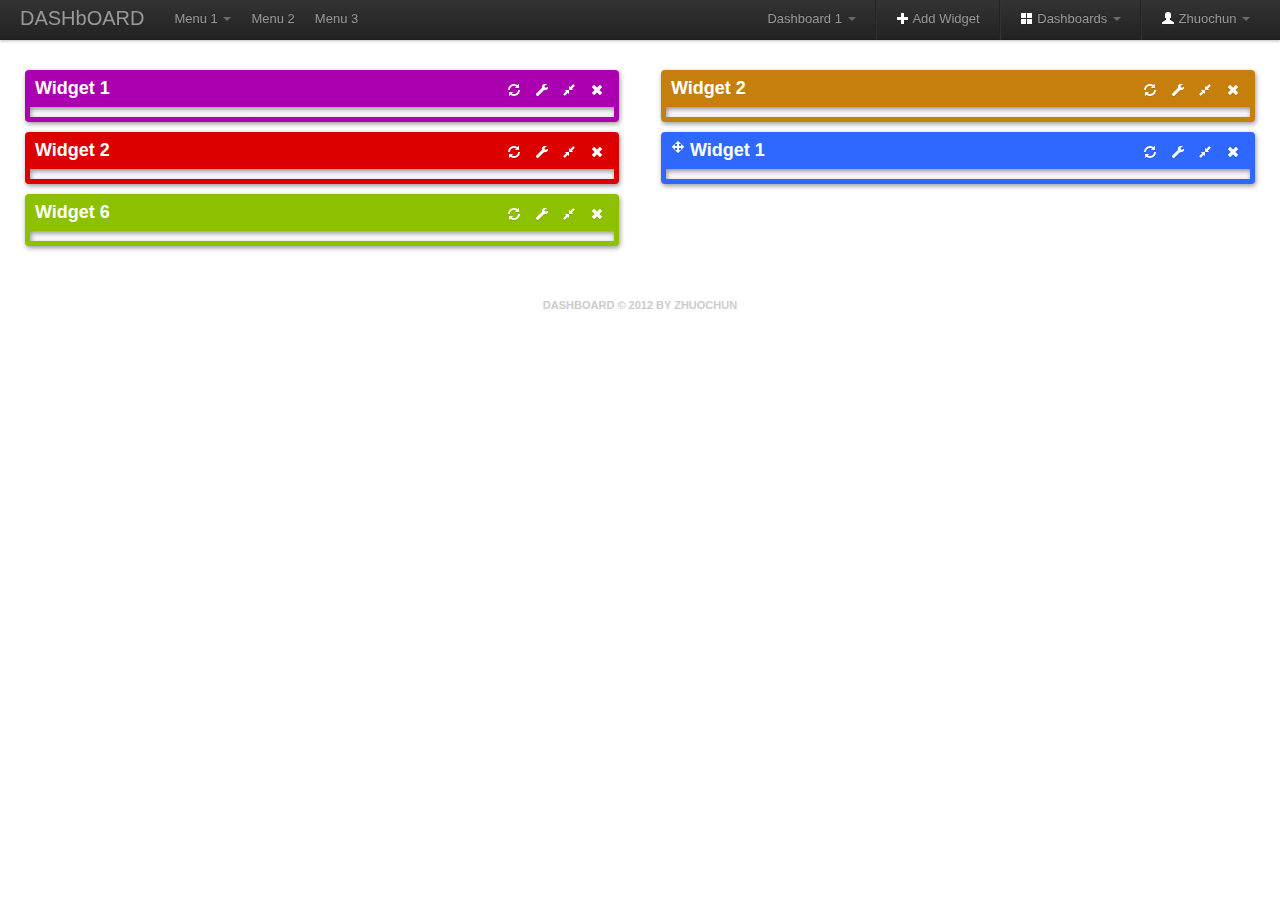
==== commit 0978a0b8: "add dashboard column layout support" ====
--- a/notabIndex.html
+++ b/notabIndex.html
@@ -54,10 +54,12 @@
 
               <ul class="nav pull-right">
                   <li class="dropdown">
-                  <a href="#top" class="dropdown-toggle" data-toggle="dropdown">Dashboard 1  <b class="caret"></b></a>
+                  <a href="#top" class="dropdown-toggle" data-toggle="dropdown">
+                      <span id="dashboard-title">Dashboard 1</span> <b class="caret"></b>
+                  </a>
                   <ul class="dropdown-menu">
                       <li><a href="#edit-dashboard" data-toggle="modal"><i class="icon-wrench"></i> Edit ...</a></li>
-                      <li><a href="#"><i class="icon-file"></i> Copy ...</a></li>
+                      <li><a href="#"><i class="icon-file"></i> Duplicate ...</a></li>
                       <li class="divider"></li>
                       <li><a href="#"><i class="icon-remove"></i> Delete ...</a></li>
                   </ul>
@@ -99,8 +101,7 @@
 
 <div id="main" class="container-fluid">
     <div class="row-fluid">
-
-        <div class="span6 column" id="column-1" data-span="6">
+        <div class="span6 column" id="column-1">
             <div id="widget1" class="widget widget-color-purple">
                 <div class="widget-title">
                     <h3>Widget 1</h3>
@@ -226,7 +227,7 @@
             </div> <!-- widget -->
         </div>
 
-        <div class="span6 column" id="column-2" data-span="6">
+        <div class="span6 column" id="column-2">
             <div id="widget3" class="widget widget-color-yellow">
                 <div class="widget-title">
                     <h3>Widget 2</h3>
@@ -279,7 +280,6 @@
             </div> <!-- widget -->
         </div>
     </div> <!-- ./row-fluid -->
-
 </div> <!-- /Main -->
 
 <div id="add-widget" class="modal hide fade">
@@ -289,7 +289,6 @@
     </div> <!-- ./.modal-header -->
 
     <div class="modal-body clearfix">
-
         <div class="widget-item" id="add-pie-chart">
             <div class="widget-item-img">
                 <img src="img/pie-chart.png" alt="pie chart" />
@@ -344,7 +343,6 @@
             </div>
             <div class="widget-item-action"><button class="btn">Add Widget</button></div>
         </div>
-
     </div> <!-- ./.modal-body -->
 
     <div class="modal-footer">
@@ -373,18 +371,19 @@
             </div>
         </div>
         <div class="control-group">
-            <label class="control-label" for="edit-style">Layout</label>
+            <label class="control-label" for="edit-dashboard-layout">Layout</label>
             <div class="controls">
-                <select id="selectError">
-                    <option>2 Columns</option>
+                <select id="edit-dashboard-layout">
+                    <option>1 Columns</option>
+                    <option selected>2 Columns</option>
                     <option>3 Columns</option>
                 </select>
             </div>
         </div>
     </div>
     <div class="modal-footer">
-        <button type="submit" class="btn btn-primary" data-dismiss="modal">Save changes</button>
-        <button class="btn" data-dismiss="modal">Cancel</button>
+        <button id="edit-dashboard-submit" class="btn btn-primary" data-dismiss="modal" type="submit">Save changes</button>
+        <button id="edit-dashboard-cancel" class="btn" data-dismiss="modal">Cancel</button>
     </div>
     </fieldset>
     </form>
--- a/css/styleNoTab.css
+++ b/css/styleNoTab.css
@@ -32,6 +32,10 @@
     padding: 5px;
     border-radius: 4px;
     background: #2C2C2C;
+
+    -webkit-box-shadow: 1px 2px 5px rgba(0,0,0,.4);
+    -moz-box-shadow: 1px 2px 5px rgba(0,0,0,.4);
+    box-shadow: 1px 2px 5px rgba(0,0,0,.4);
 }
 
 .widget .widget-title {
@@ -85,6 +89,11 @@
     background: -o-linear-gradient(top,  rgba(255,255,255,1) 0%,rgba(237,237,237,1) 6%,rgba(243,243,243,1) 17%,rgba(252,252,252,1) 99%);
     background: -ms-linear-gradient(top,  rgba(255,255,255,1) 0%,rgba(237,237,237,1) 6%,rgba(243,243,243,1) 17%,rgba(252,252,252,1) 99%);
     background: linear-gradient(top,  rgba(255,255,255,1) 0%,rgba(237,237,237,1) 6%,rgba(243,243,243,1) 17%,rgba(252,252,252,1) 99%);
+
+    -webkit-box-shadow: 1px 2px 5px rgba(0,0,0,.4) inset;
+    -moz-box-shadow: 1px 2px 5px rgba(0,0,0,.4) inset;
+    box-shadow: 1px 2px 5px rgba(0,0,0,.4) inset;
+
     padding: 8px 6px 2px;
     color: #111;
 }
@@ -156,8 +165,8 @@
     margin: 0 0 10px 1%;
     border: 1px solid #bbb;
 
-    -webkit-box-shadow: 1px 2px 5px rgba(0,0,0,.2);
-    -moz-box-shadow: 1px 2px 5px rgba(0,0,0,.2);
+    -webkit-box-shadow: 1px 2px 5px rgba(0,0,0,.2) inset;
+    -moz-box-shadow: 1px 2px 5px rgba(0,0,0,.2) inset;
     box-shadow: 1px 2px 5px rgba(0,0,0,.2) inset;
 
     -webkit-border-radius: 6px;
